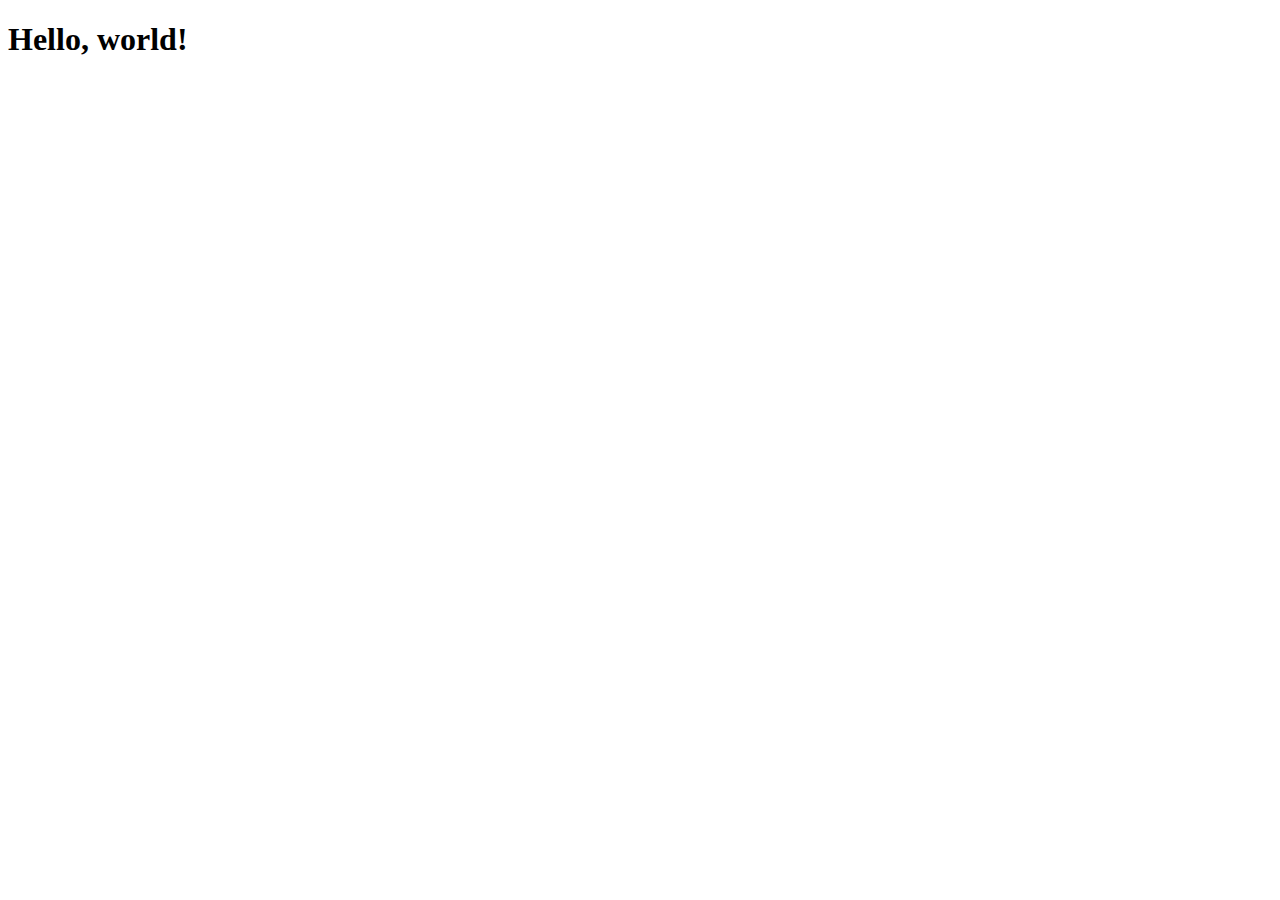
==== index.html @ 46cb1b76 "0.0.2" ====
<!DOCTYPE html>
<html lang="en">

<head>
    <meta charset="UTF-8">
    <meta http-equiv="X-UA-Compatible" content="IE=edge">
    <meta name="viewport" content="width=device-width, initial-scale=1.0">
    <link rel="shortcut icon" href="favicon.png" type="image/x-icon">
    <title>Sparklingman Digital Poster</title>
</head>

<body>
    <h1>Hello, world!</h1>
</body>

</html>
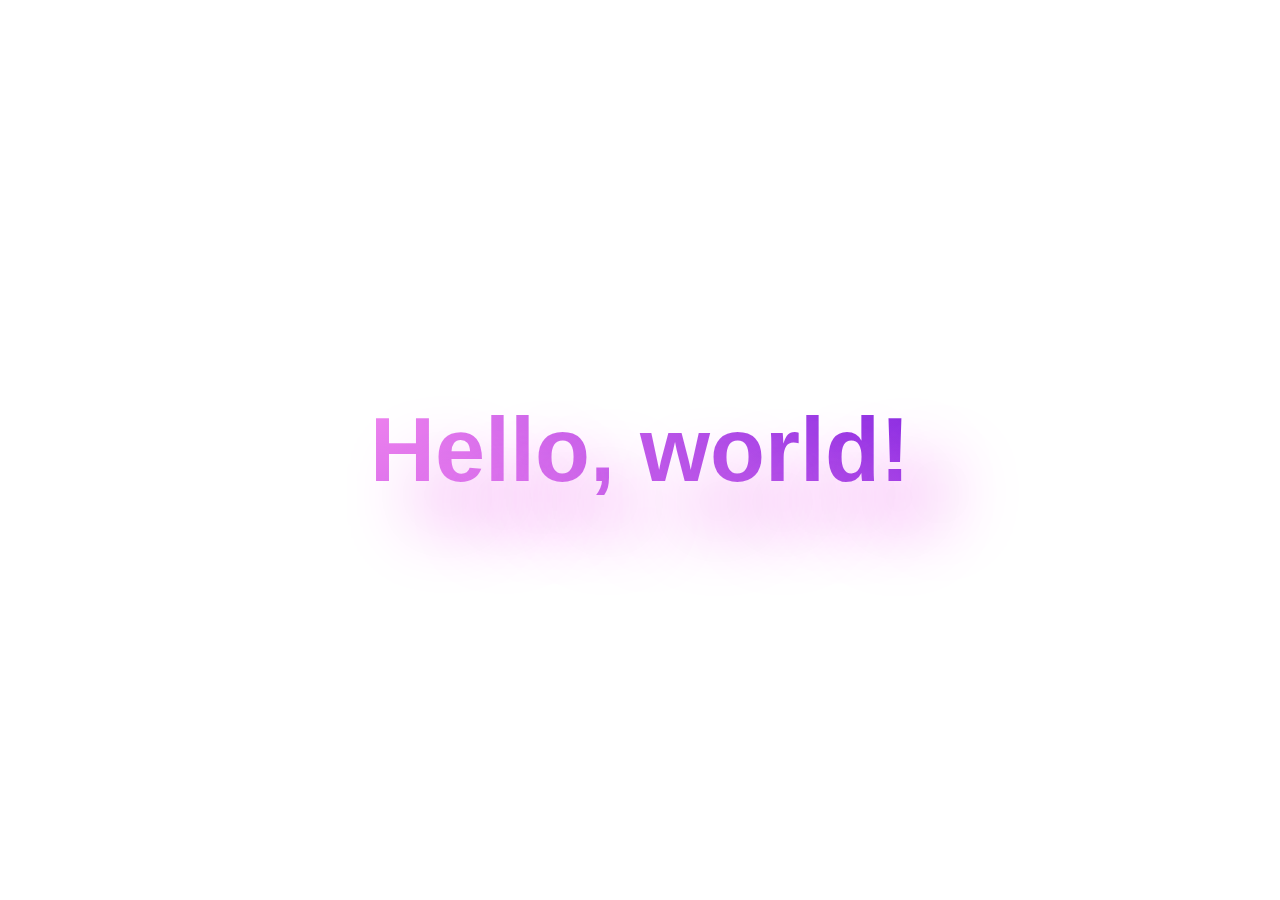
==== commit 77de66cd: "0.0.4" ====
--- a/index.html
+++ b/index.html
@@ -7,6 +7,30 @@
     <meta name="viewport" content="width=device-width, initial-scale=1.0">
     <link rel="shortcut icon" href="favicon.png" type="image/x-icon">
     <title>Sparklingman Digital Poster</title>
+    <style>
+        *,
+        html,
+        body {
+            box-sizing: border-box;
+            margin: 0;
+            padding: 0;
+        }
+        
+        body {
+            color: blueviolet;
+            display: grid;
+            font: normal 5vmin/1 sans-serif;
+            height: 100vh;
+            place-items: center;
+        }
+        
+        h1 {
+            background: radial-gradient(circle at 0 0, violet, blueviolet);
+            -webkit-background-clip: text;
+            -webkit-text-fill-color: transparent;
+            text-shadow: 5vmin 5vmin 8vmin violet;
+        }
+    </style>
 </head>
 
 <body>
